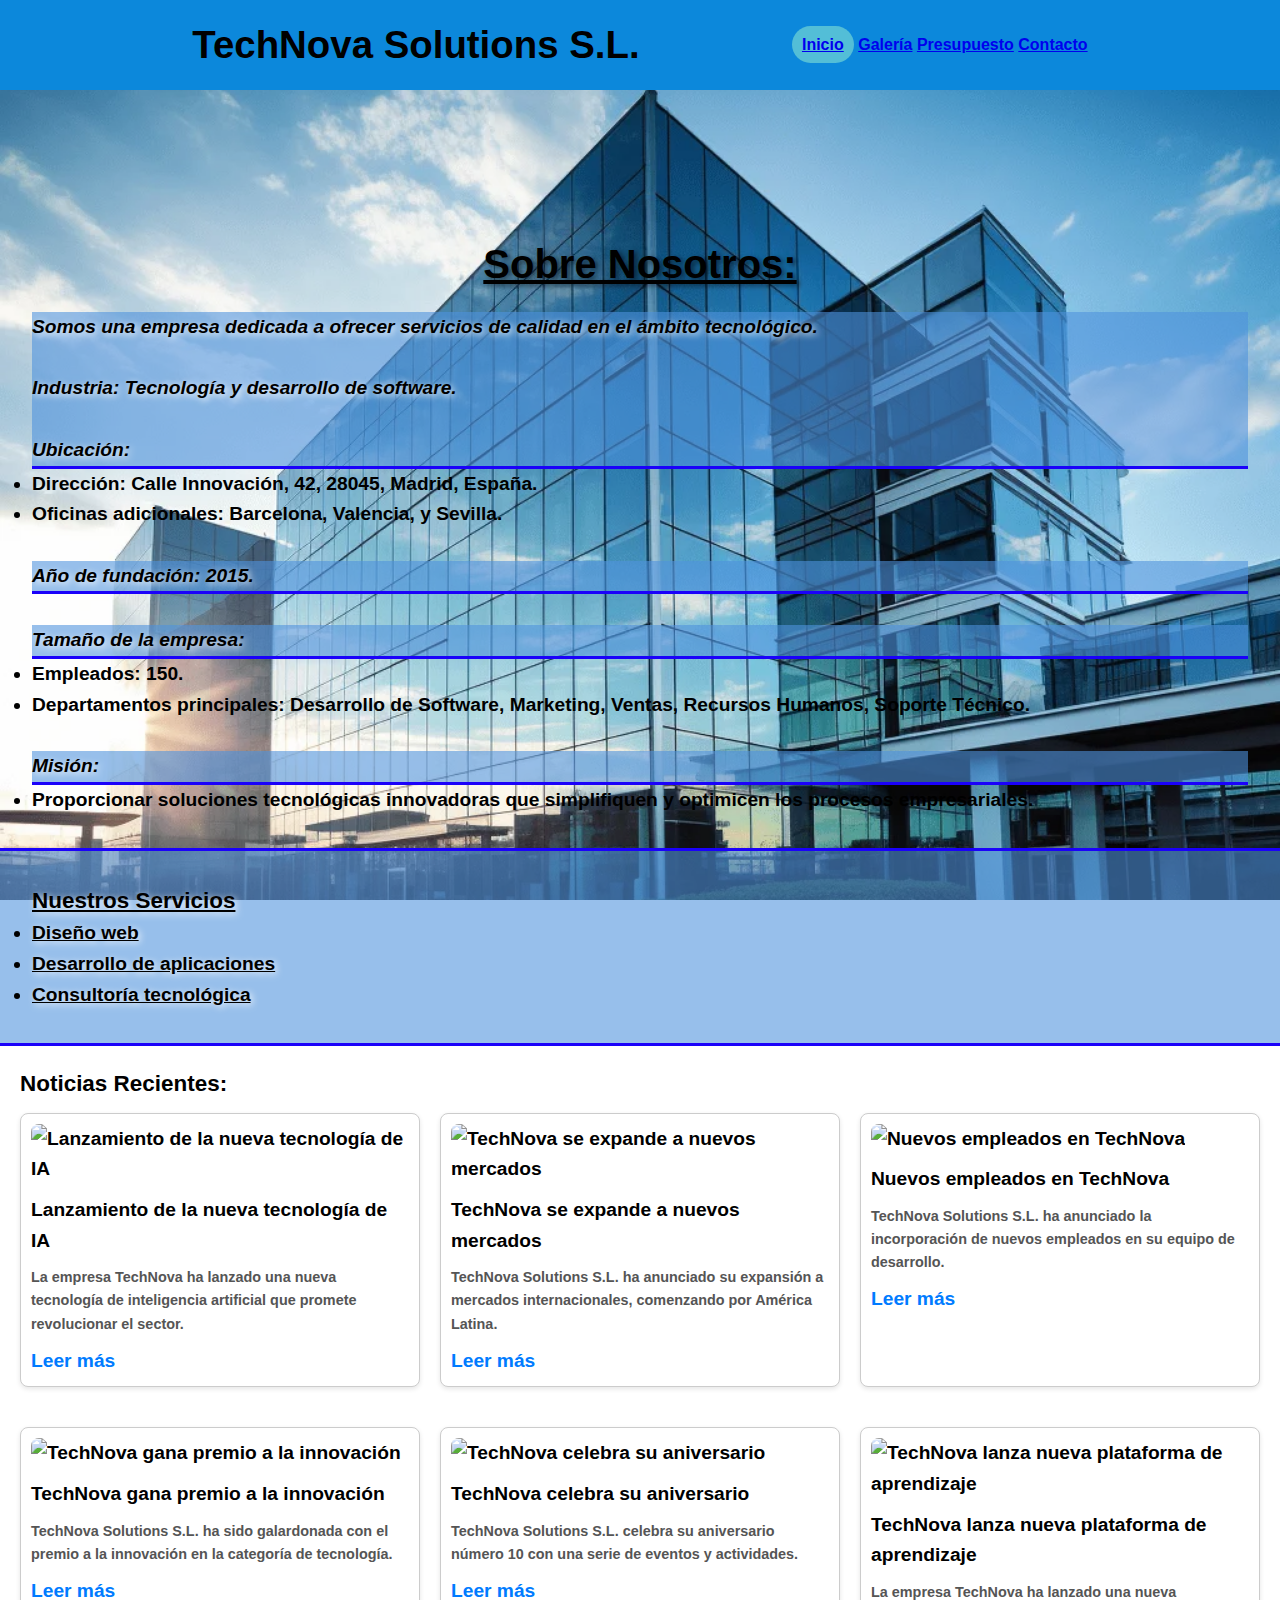
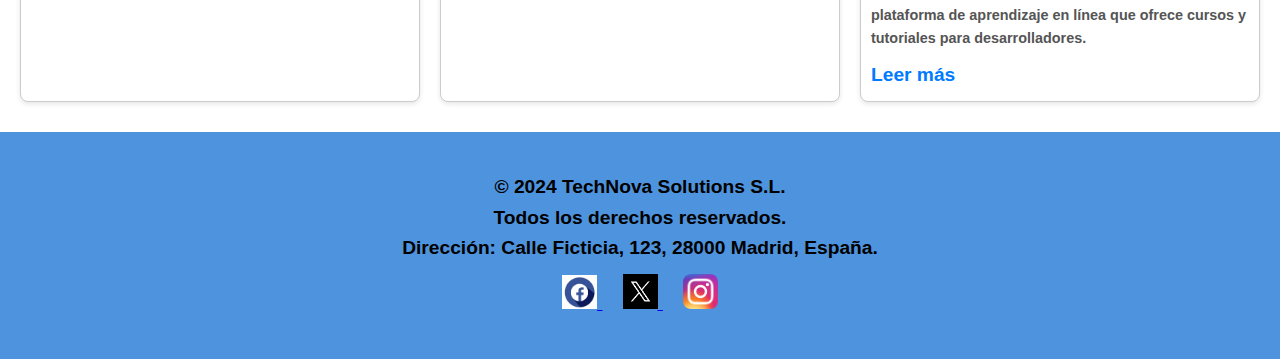
==== index.html @ 1db35dad "cambio 3" ====
<!DOCTYPE html>
    <html lang="es">
    <head>
        <meta charset="UTF-8">
        <meta name="viewport" content="width=device-width, initial-scale=1.0">
        <title>Inicio</title>
        <link rel="stylesheet" href="./css/estilos.css">
        
    </head>
    <body>
        <!-- Encabezado -->
        <header>
            <h1>TechNova Solutions S.L.</h1>
            <nav class="navbar">
                <div class="nav-links">
                    <a href="index.html" class="active">Inicio</a>
                    <a href="views/galeria.html">Galería</a>
                    <a href="views/presupuesto.html">Presupuesto</a>
                    <a href="views/contacto.html">Contacto</a>
                </div>
            </nav>
        </header>
    
        <!-- Sección 1: Presentación -->
        <section class="presentacion">
            <h2 class="titulo2">Sobre Nosotros:</h2>
           
                <div class="descripcion">
                    <p class="titulo1">Somos una empresa dedicada a ofrecer servicios de calidad en el ámbito tecnológico.</p> <br>
                    <p>Industria: Tecnología y desarrollo de software.</p><br>
                    <p>Ubicación:</p> 
                </div>
                <ul>
                    <li>Dirección: Calle Innovación, 42, 28045, Madrid, España. 
                    <li>Oficinas adicionales: Barcelona, Valencia, y Sevilla. 
                </ul><br>
                <div class="descripcion">
                    <p>Año de fundación: 2015.</p>
                </div><br>     
                <div class="descripcion">
                    <p>Tamaño de la empresa:</p>
                </div>
                <ul>
                    <li>Empleados: 150.</li>
                    <li>Departamentos principales: Desarrollo de Software, Marketing, Ventas, Recursos Humanos, Soporte Técnico.</li> 
                </ul><br>                     
                <div class="descripcion">
                    <p>Misión:</p>
                </div>
                    <ul>
                        <li>Proporcionar soluciones tecnológicas innovadoras que simplifiquen y optimicen los procesos empresariales.</li>
                    </ul>
        </section>
    
        <!-- Sección 2: Servicios -->
        <section class="servicios">
            <h3>Nuestros Servicios</h3>
            <ul>
                <li>Diseño web</li>
                <li>Desarrollo de aplicaciones</li>
                <li>Consultoría tecnológica</li>
            </ul>
        </section>
    
        <!-- Sección 3: Noticias (cargadas desde un archivo externo) -->
        <section class="news-section">
            <h3>Noticias Recientes:</h3>
            <div id="news-container">
                <!-- Las noticias se cargarán aquí dinámicamente -->
            </div>
        </section>
    
        <!-- Pie de página -->
        <footer>
            <p>&copy; 2024 TechNova Solutions S.L. <br> Todos los derechos reservados. <br>Dirección: Calle Ficticia, 123, 28000 Madrid, España.</p>
            <div class="social-media">
                <a href="https://www.facebook.com" target="_blank" aria-label="Facebook">
                    <img src="./images/png/Facebook.png" alt="Facebook" />
                </a>
                <a href="https://twitter.com" target="_blank" aria-label="X (Twitter)">
                    <img src="./images/png/X.png" alt="X (Twitter)" />
                </a>
                <a href="https://www.instagram.com" target="_blank" aria-label="Instagram">
                    <img src="./images/png/Instagram_icon.png.webp" alt="Instagram" />
                </a>
            </div>
        </footer>
        <script src="./js/scripts.js"></script>
        
    </body>
    </html>
---- css/estilos.css ----
/*************************************************************************************************************************************************************************
************************************************************************ ESTILOS GENERALES ******************************************************************************
*************************************************************************************************************************************************************************/
* {
    margin: 0;
    padding: 0;
    box-sizing: border-box;
}

body {
    font-family: Arial, sans-serif;
    margin: 0;
    padding: 0;
    line-height: 1.6;
    min-height: 100vh;
    font-weight: bold;
    font-size: 1.2rem;
    color: rgb(0, 0, 0);
    display: flex;
    flex-direction: column;
    justify-content: space-between;
    background-image: url(../images/empresa.jpg);
    background-size: cover;
    background-attachment: fixed;
    
}

header {
    display: flex;
    justify-content: space-evenly;
    align-items: center;
    text-wrap: 1;
    position: fixed;
    width: 100%;
    height: 90px;
    z-index: 1000;
    background-color: #0c88db;
    color: rgb(0, 0, 0);
    text-align: center;
    padding: 40px;
}

.navbar {
    font-size: 1rem;
    font-style: bold;
}

.presentacion {
    padding: 2rem;
    border-bottom: 3px solid #1a01fa;
    margin-top: 100px;
}

.descripcion {
    font-family: 'Lucida Sans', 'Lucida Sans Regular', 'Lucida Grande', 'Lucida Sans Unicode', Geneva, Verdana, sans-serif;
    font-style: italic;
    color: rgb(0, 0, 0);
    text-shadow: 2px 2px 7px rgb(255, 255, 255);
    background: #4e93dd96;
    border-bottom: 3px solid #1a01fa;
}

.servicios {
    background: #4e93dd96;
    font-weight: bold;
    border-bottom: 3px solid #1a01fa;
    color: rgb(0, 0, 0);
    text-shadow: 2px 2px 7px rgb(255, 255, 255);
    text-decoration: underline;

}

.news-section {
    display: flex;
    flex-direction: column;
    gap: 1px;

}

.news-container {
    display: flex;
    flex-direction: column;
    gap: 1px;
    padding: 20px;
    max-width: 700px;
    margin: 20px;
    background-color: #0056b3;
    border-radius: 10px;
}



/*************************************************************************************************************************************************************************
***************************************************************************** GALERÍA DINAMICA ************************************************************************
*************************************************************************************************************************************************************************/
.titulo {
    margin-top: 100px;
    text-align: center;
    font-size: 40px;
    font-weight: bold;
    text-decoration: underline;
    text-shadow: 3px 2px 5px rgb(0, 140, 255);
    color: rgb(0, 0, 0);
}

.app {
    margin-top: 50px;
    margin-left: 800px;
    width: 100%;
    display: grid;
    justify-content: center;
    align-items: center;
    gap: 1em;
}

.card {
    overflow: hidden;
    display: grid;
    grid-template-columns: repeat(3, 1fr);
    gap: 20px;
    padding: 1px;

}

.card-img {
    height: 300px;
    width: 100%;
    cursor: pointer;
    gap: 20px;
}

.window-modal {
    position: fixed;
    top: 0;
    left: 0;
    width: 100%;
    height: 100%;
    background-color: rgba(0, 0, 0, 0.8);
    display: flex;
    justify-content: center;
    align-items: center;
    z-index: 1000;
}

.window-modal.hidden {
    display: none;
}

.modal-content {
    display: flex;
    align-items: center;
    /* Alinea verticalmente los elementos */
}

.window-img {
    max-width: 90%;
    max-height: 90%;
}

.btn {
    color: rgb(2, 240, 248);
    cursor: pointer;
    background: rgb(1, 38, 248);
    padding: 10px;
    border: none;
    border-radius: 5px;
    margin: 0 10px;
    /* Espacio entre los botones y la imagen */
}

.btn:hover {
    background: rgba(0, 0, 0, 0.7);
    /* Cambia el color al pasar el mouse */
}

/*************************************************************************************************************************************************************************
************************************************************************ FORMULARIO/PRESUPUESTO **************************************************************************
*************************************************************************************************************************************************************************/
header nav ul {
    list-style: none;
    padding: 0;
}

header nav ul li {
    display: inline;
    margin: 0 10px;
}

header nav ul li a {
    color: #fff;
    text-decoration: none;
}

section {
    padding: 2rem;
}

form {
    max-width: 600px;
    margin: auto;
}

fieldset {
    margin-bottom: 1rem;
    padding: 1rem;
    border: 1px solid #000000;
    border-radius: 5px;
}

label {
    display: block;
    margin-bottom: 0.5rem;
}

input {
    width: 100%;
    padding: 0.5rem;
    margin-bottom: 1rem;
    border: 1px solid #ccc;
    border-radius: 5px;
    box-sizing: border-box;
}

.error {
    color: rgb(255, 0, 0);
    font-size: 0.9rem;
    margin-top: -0.8rem;
    margin-bottom: 1rem;
}

button {
    display: block;
    width: 100%;
    padding: 0.7rem;
    background: #81e212;
    color: white;
    border: none;
    border-radius: 5px;
    font-size: 1rem;
    cursor: pointer;
}

button:hover {
    background: #0056b3;
}

/*************************************************************************************************************************************************************************
****************************************************************************PRESUPUESTO *********************************************************************************
*************************************************************************************************************************************************************************/
#presupuestoFinal {
    margin-top: 1rem;
    text-align: center;
    font-size: 1.2rem;
    font-weight: bold;
}

fieldset {
    margin-bottom: 1.5rem;
    padding: 1rem;
    border: 1px solid #ccc;
    border-radius: 5px;
}

input[type="number"] {
    width: 100%;
    padding: 0.5rem;
    margin-bottom: 1rem;
    border: 1px solid #ccc;
    border-radius: 5px;
}

input[type="checkbox"] {
    margin-right: 10px;
}

label {
    display: block;
    margin: 0.5rem 0 0.2rem;
}

button {
    padding: 0.7rem;
    background: #007BFF;
    color: white;
    border: none;
    border-radius: 5px;
    font-size: 1rem;
    cursor: pointer;
}

button:disabled {
    background-color: #cccccc;
    cursor: not-allowed;
}

button:hover:not(:disabled) {
    background: #0056b3;
}

.titulo2 {
    text-align: center;
    font-size: 40px;
    margin-bottom: 1rem;
    text-decoration: underline;
    text-shadow: 3px 2px 5px rgba(0, 0, 0, 0.5);
    margin-top: 100px;
}

/*************************************************************************************************************************************************************************
************************************************************************* MÁPA DINAMICO ************************************************************************************
*************************************************************************************************************************************************************************/

#datosContacto {
    margin: 20px;
    background-color: #007bff;
    padding: 20px;
    border-radius: 8px;
    
}

#mapa {
    margin: 20px;
    z-index: 800;
}

/* El contenido principal ocupa todo el espacio restante */
main {
    flex: 1;
}

/*************************************************************************************************************************************************************************
*********************************************************************************** FOOTER *******************************************************************************
*************************************************************************************************************************************************************************/
footer {
    background: #4e93dd;
    color: #fff;
    text-align: center;
    padding: 1rem;
    color: rgb(0, 0, 0);
    text-align: center;
    padding: 40px;
}

.social-media {
    margin-top: 10px;
}

.social-media a {
    margin: 0 10px;
}

.social-media img {
    width: 35px;
    /* Ajusta el tamaño de los iconos */
    height: auto;
    /* Mantiene la proporción de los iconos */
    transition: transform 0.3s;
    /* Efecto de transición al pasar el mouse */
}

.social-media img:hover {
    transform: scale(1.5);
    /* Aumenta el tamaño del icono al pasar el mouse */
}

/*************************************************************************************************************************************************************************
************************************************************************ MEDIA QUERY *************************************************************************************
*************************************************************************************************************************************************************************/
@media (max-width: 768px) {
    footer {
        padding: 15px;
    }
}

@media (max-width: 480px) {
    footer {
        padding: 10px;
        font-size: 14px;
    }
}

/*************************************************************************************************************************************************************************
************************************************************************ LOCALIZACÍON DE LA PÁGINA *************************************************************************
*************************************************************************************************************************************************************************/
.active {
    background-color: rgba(91, 196, 214, 0.897);
    padding: 10px;
    border-radius: 30px;
}

/*************************************************************************************************************************************************************************
************************************************************************ CONTAINER NOTICIAS ******************************************************************************
*************************************************************************************************************************************************************************/
.news-section {
    padding: 20px;
}

#news-container {
    display: grid;
    /* Usar grid para el contenedor de noticias */
    grid-template-columns: repeat(3, 1fr);
    /* Tres columnas de igual tamaño */
    gap: 20px;
    /* Espacio entre las tarjetas de noticias */
}

.news-card {
    background: #fff;
    border: 1px solid #ccc;
    border-radius: 8px;
    padding: 10px;
    margin: 10px 0;
    box-shadow: 0 2px 5px rgba(0, 0, 0, 0.1);
    /* Sombra para dar profundidad */
}

.news-card img {
    width: 100%;
    height: auto;
    border-radius: 8px;
}

.news-card h3 {
    font-size: 1.2rem;
    margin: 10px 0;
}

.news-card p {
    font-size: 0.9rem;
    color: #555;
}

.news-card a {
    display: inline-block;
    margin-top: 10px;
    color: #007bff;
    text-decoration: none;
}

.news-card a:hover {
    text-decoration: underline;
}
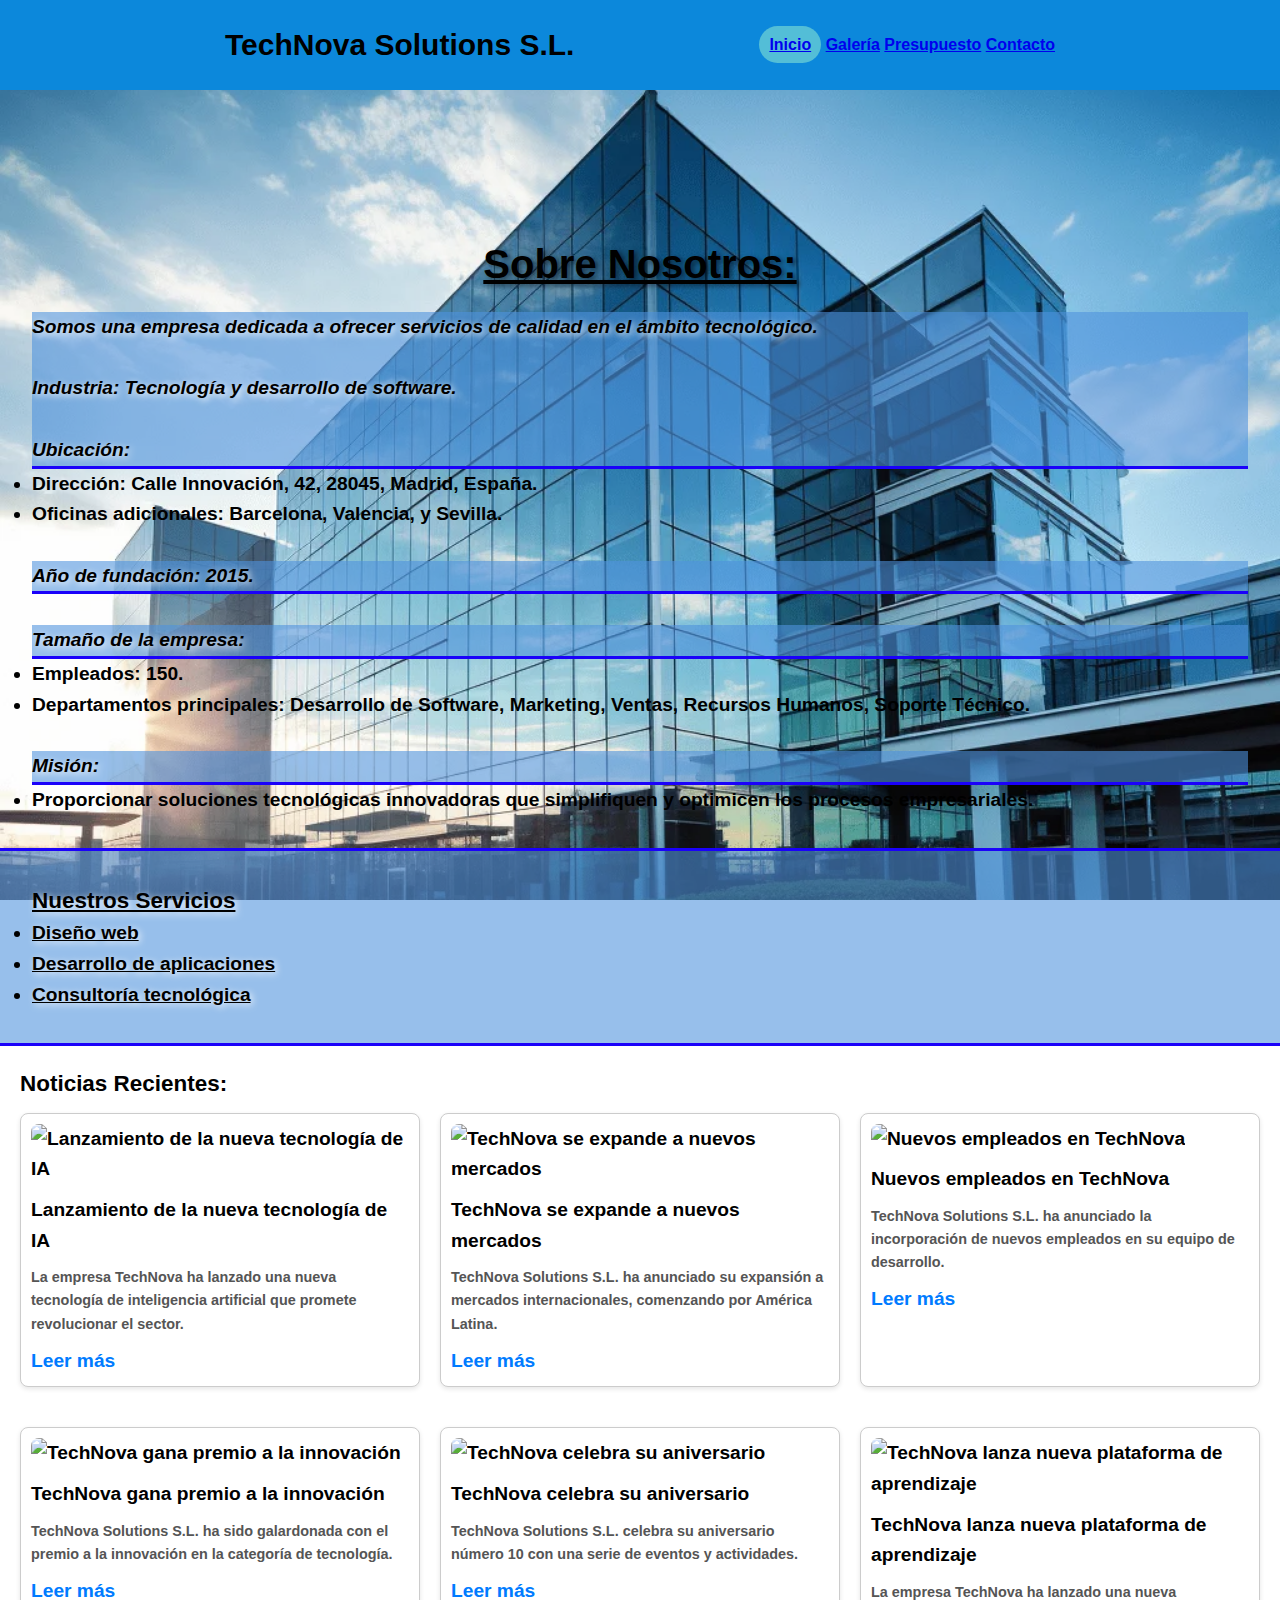
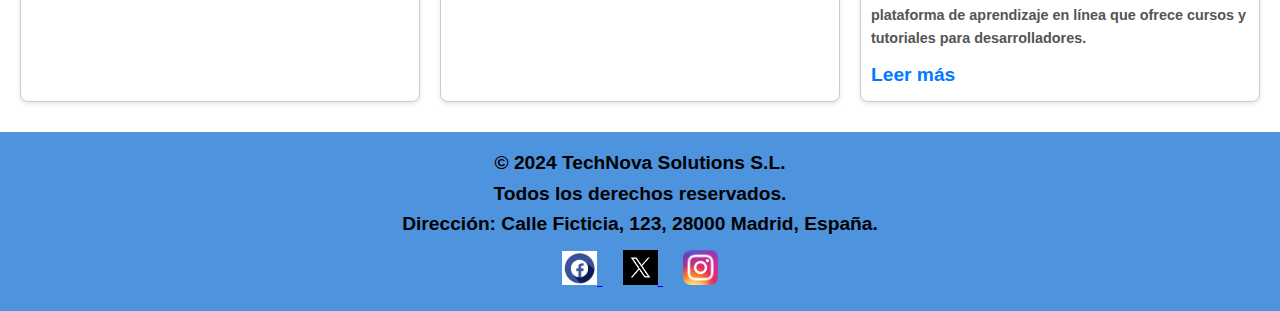
==== commit 2478a552: "cambio" ====
--- a/index.html
+++ b/index.html
@@ -4,6 +4,8 @@
         <meta charset="UTF-8">
         <meta name="viewport" content="width=device-width, initial-scale=1.0">
         <title>Inicio</title>
+        <link rel="stylesheet" href="https://unpkg.com/leaflet/dist/leaflet.css" />
+        <script src="https://unpkg.com/leaflet/dist/leaflet.js"></script>
         <link rel="stylesheet" href="./css/estilos.css">
         
     </head>
@@ -85,7 +87,7 @@
                 </a>
             </div>
         </footer>
-        <script src="./js/scripts.js"></script>
+        <script src="js/scripts.js"></script>
         
     </body>
     </html>
--- a/css/estilos.css
+++ b/css/estilos.css
@@ -5,6 +5,10 @@
     margin: 0;
     padding: 0;
     box-sizing: border-box;
+}
+h1{
+    font-size: 30px;
+    box-sizing:  border-box;
 }
 
 body {
@@ -100,7 +104,7 @@
     font-weight: bold;
     text-decoration: underline;
     text-shadow: 3px 2px 5px rgb(0, 140, 255);
-    color: rgb(0, 0, 0);
+    color: black;
 }
 
 .app {
@@ -332,13 +336,16 @@
 *********************************************************************************** FOOTER *******************************************************************************
 *************************************************************************************************************************************************************************/
 footer {
-    background: #4e93dd;
+    width: 100vw; /* Ajusta el ancho del footer al ancho de la pantalla */
+    margin-left: calc(50% - 50vw); /* Ajusta la posición del footer para que se vea centrado */
+    background-color: #4e93dd;
     color: #fff;
     text-align: center;
     padding: 1rem;
     color: rgb(0, 0, 0);
     text-align: center;
-    padding: 40px;
+    position: relative; /* Agrega esta propiedad para que el footer se posicione correctamente */
+    z-index: 1000; /* Agrega esta propiedad para que el footer se vea encima de otros elementos */
 }
 
 .social-media {
@@ -368,14 +375,7 @@
 *************************************************************************************************************************************************************************/
 @media (max-width: 768px) {
     footer {
-        padding: 15px;
-    }
-}
-
-@media (max-width: 480px) {
-    footer {
-        padding: 10px;
-        font-size: 14px;
+        padding: 0.5rem; /* Ajusta el padding para pantallas más pequeñas */
     }
 }
 
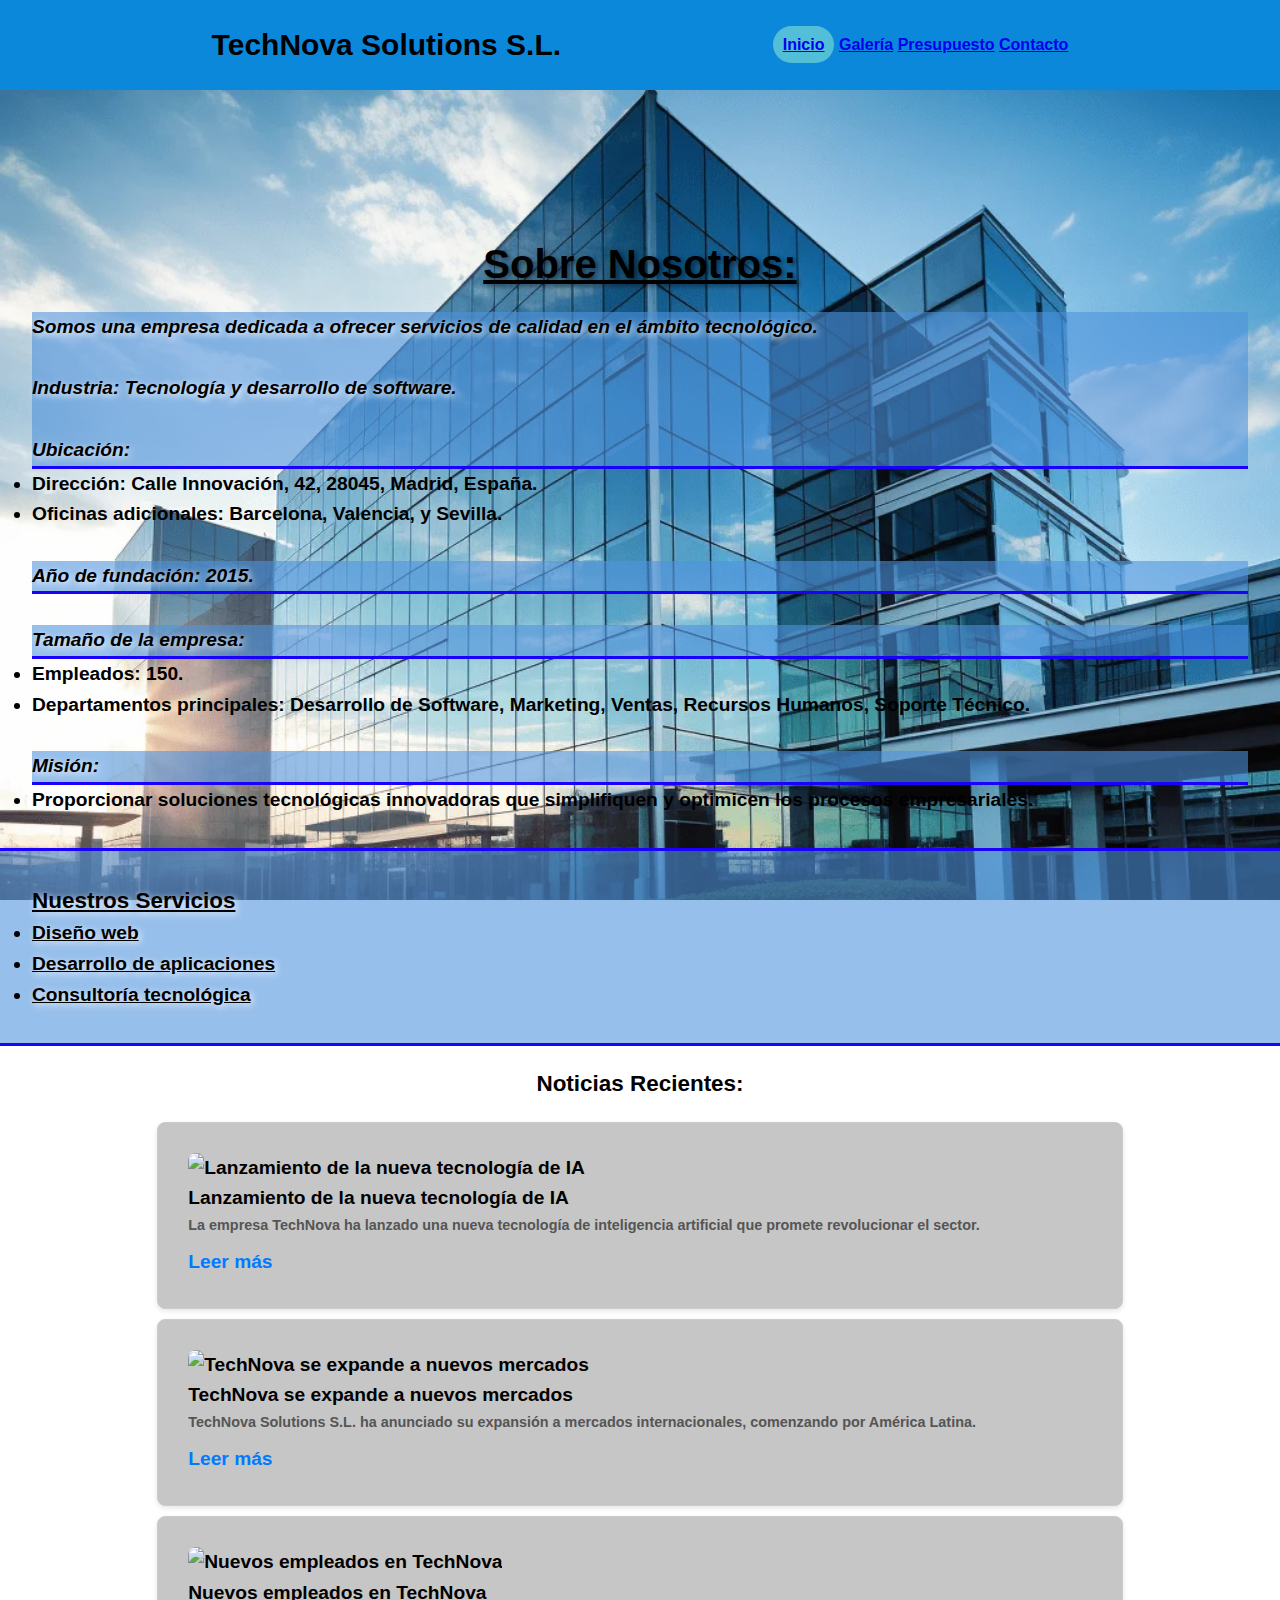
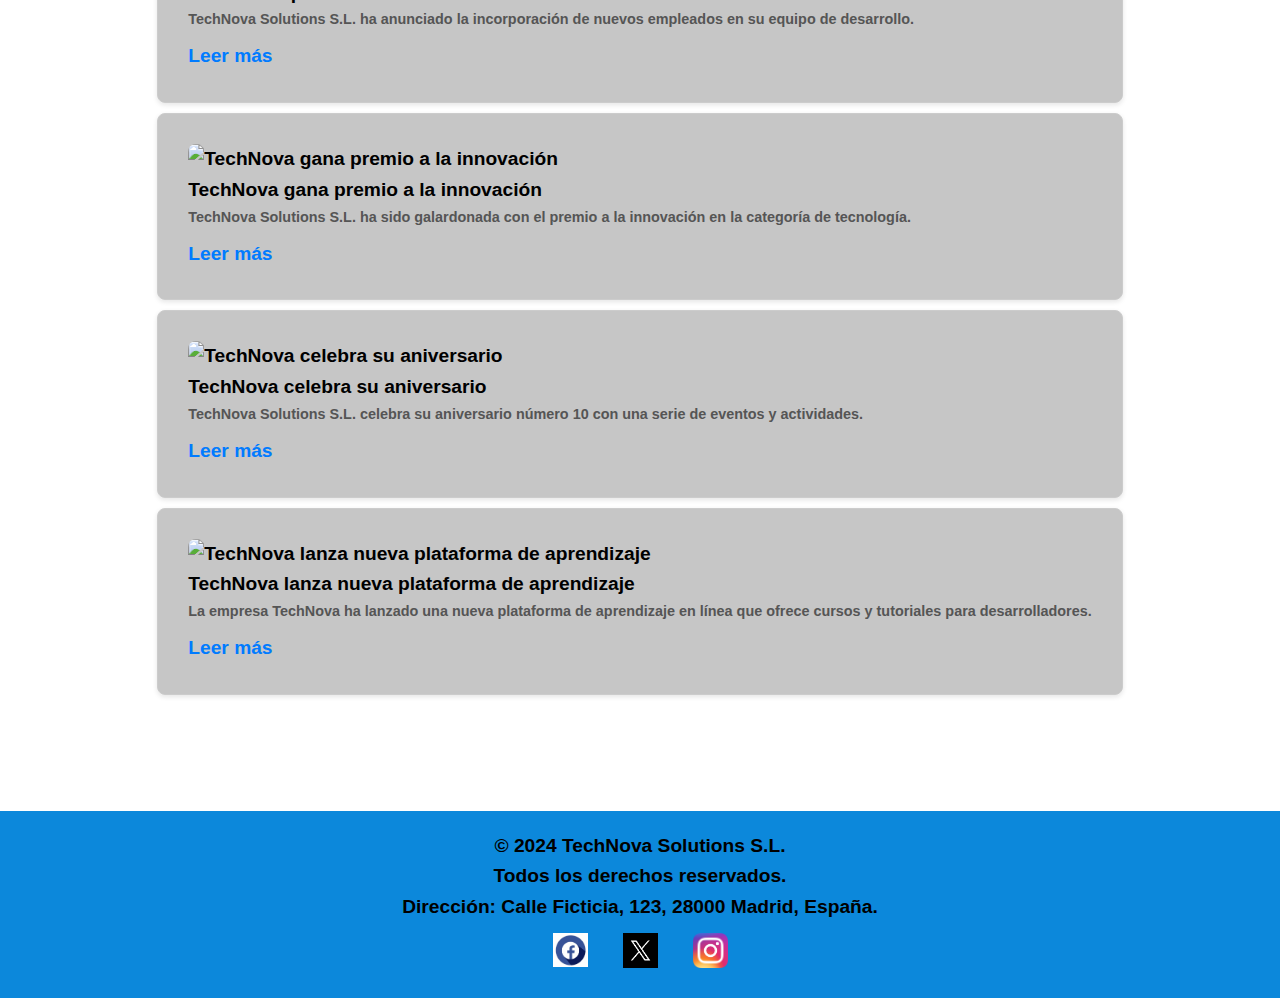
==== commit a2419edc: "Cambio final" ====
--- a/index.html
+++ b/index.html
@@ -25,7 +25,7 @@
     
         <!-- Sección 1: Presentación -->
         <section class="presentacion">
-            <h2 class="titulo2">Sobre Nosotros:</h2>
+            <h2>Sobre Nosotros:</h2>
            
                 <div class="descripcion">
                     <p class="titulo1">Somos una empresa dedicada a ofrecer servicios de calidad en el ámbito tecnológico.</p> <br>
--- a/css/estilos.css
+++ b/css/estilos.css
@@ -8,15 +8,13 @@
 }
 h1{
     font-size: 30px;
-    box-sizing:  border-box;
+    box-sizing: border-box;
 }
 
 body {
     font-family: Arial, sans-serif;
-    margin: 0;
-    padding: 0;
+    width: 100%;
     line-height: 1.6;
-    min-height: 100vh;
     font-weight: bold;
     font-size: 1.2rem;
     color: rgb(0, 0, 0);
@@ -26,7 +24,7 @@
     background-image: url(../images/empresa.jpg);
     background-size: cover;
     background-attachment: fixed;
-    
+    min-height: 100vh;
 }
 
 header {
@@ -41,7 +39,6 @@
     background-color: #0c88db;
     color: rgb(0, 0, 0);
     text-align: center;
-    padding: 40px;
 }
 
 .navbar {
@@ -77,21 +74,18 @@
 .news-section {
     display: flex;
     flex-direction: column;
+    align-items: center;
+    gap: 20px;
+    padding: 20px;
+}
+
+.news-container {
+    display: flex;
     gap: 1px;
-
-}
-
-.news-container {
-    display: flex;
-    flex-direction: column;
-    gap: 1px;
-    padding: 20px;
-    max-width: 700px;
-    margin: 20px;
     background-color: #0056b3;
     border-radius: 10px;
-}
-
+    max-width: 100px;
+}
 
 
 /*************************************************************************************************************************************************************************
@@ -107,32 +101,27 @@
     color: black;
 }
 
-.app {
-    margin-top: 50px;
-    margin-left: 800px;
-    width: 100%;
+.card {
     display: grid;
-    justify-content: center;
-    align-items: center;
-    gap: 1em;
-}
-
-.card {
-    overflow: hidden;
-    display: grid;
-    grid-template-columns: repeat(3, 1fr);
-    gap: 20px;
-    padding: 1px;
-
-}
-
+    grid-template-columns: repeat(3, 1fr); /* 3 columnas por defecto */
+    gap: 20px; /* Espacio entre las imágenes */
+    padding: 20px; /* Espacio interno */
+    max-width: 1200px; /* Ancho máximo del contenedor */
+    margin: 0 auto; /* Centra el contenedor en la página */
+    width: 100%; /* Ocupa el 100% del ancho disponible */
+}
 .card-img {
-    height: 300px;
-    width: 100%;
+    height: auto; /* Altura automática para mantener la proporción */
+    width: 100%; /* Ancho completo del contenedor */
+    max-width: 100%; /* Asegura que las imágenes no se desborden */
     cursor: pointer;
-    gap: 20px;
-}
-
+    border-radius: 8px; /* Bordes redondeados */
+    transition: transform 0.3s ease; /* Efecto de transición al pasar el mouse */
+    object-fit: cover; /* Asegura que la imagen cubra el espacio sin distorsionarse */
+}
+.card-img:hover {
+    transform: scale(1.05); /* Efecto de zoom al pasar el mouse */
+}
 .window-modal {
     position: fixed;
     top: 0;
@@ -141,6 +130,7 @@
     height: 100%;
     background-color: rgba(0, 0, 0, 0.8);
     display: flex;
+    flex-direction: column; /* Cambiar a disposición vertical */
     justify-content: center;
     align-items: center;
     z-index: 1000;
@@ -153,12 +143,15 @@
 .modal-content {
     display: flex;
     align-items: center;
-    /* Alinea verticalmente los elementos */
+    justify-content: space-between; /* Espacio entre los botones y la imagen */
+    width: 90%; /* Ajustar el ancho del contenedor */
+    max-width: 1200px; /* Limitar el ancho máximo */
 }
 
 .window-img {
-    max-width: 90%;
-    max-height: 90%;
+    max-width: 80%;
+    max-height: 80vh; /* Limitar la altura de la imagen */
+    margin: 0 20px; /* Espacio entre la imagen y los botones */
 }
 
 .btn {
@@ -168,32 +161,23 @@
     padding: 10px;
     border: none;
     border-radius: 5px;
-    margin: 0 10px;
-    /* Espacio entre los botones y la imagen */
-}
-
-.btn:hover {
-    background: rgba(0, 0, 0, 0.7);
-    /* Cambia el color al pasar el mouse */
-}
+    font-size: 1rem;
+}
+.close-btn {
+    margin-top: 20px; /* Espacio entre la imagen y el botón Cerrar */
+    max-width: 100%;
+    
+}
+
+.close-btn:hover {
+    background: #cc0000; /* Color rojo oscuro al pasar el mouse */
+}
+
 
 /*************************************************************************************************************************************************************************
 ************************************************************************ FORMULARIO/PRESUPUESTO **************************************************************************
 *************************************************************************************************************************************************************************/
-header nav ul {
-    list-style: none;
-    padding: 0;
-}
-
-header nav ul li {
-    display: inline;
-    margin: 0 10px;
-}
-
-header nav ul li a {
-    color: #fff;
-    text-decoration: none;
-}
+
 
 section {
     padding: 2rem;
@@ -301,7 +285,7 @@
     background: #0056b3;
 }
 
-.titulo2 {
+h2 {
     text-align: center;
     font-size: 40px;
     margin-bottom: 1rem;
@@ -310,6 +294,7 @@
     margin-top: 100px;
 }
 
+
 /*************************************************************************************************************************************************************************
 ************************************************************************* MÁPA DINAMICO ************************************************************************************
 *************************************************************************************************************************************************************************/
@@ -329,27 +314,30 @@
 
 /* El contenido principal ocupa todo el espacio restante */
 main {
-    flex: 1;
+    width: 100%; /* Ocupa el 100% del ancho */
+    display: flex;
+    justify-content: center; /* Centra el contenido horizontalmente */
+    align-items: center; /* Centra el contenido verticalmente */
+    padding: 20px; /* Espacio interno */
 }
 
 /*************************************************************************************************************************************************************************
 *********************************************************************************** FOOTER *******************************************************************************
 *************************************************************************************************************************************************************************/
 footer {
-    width: 100vw; /* Ajusta el ancho del footer al ancho de la pantalla */
-    margin-left: calc(50% - 50vw); /* Ajusta la posición del footer para que se vea centrado */
-    background-color: #4e93dd;
-    color: #fff;
-    text-align: center;
-    padding: 1rem;
-    color: rgb(0, 0, 0);
-    text-align: center;
-    position: relative; /* Agrega esta propiedad para que el footer se posicione correctamente */
-    z-index: 1000; /* Agrega esta propiedad para que el footer se vea encima de otros elementos */
-}
-
+    background-color: #0c88db; /* Color de fondo */
+    color: #000000; /* Color del texto */
+    text-align: center; /* Centrar el texto */
+    padding: 20px; /* Espacio interno */
+    margin-top: 6rem; /* Margen superior */
+    width: 100%; /* Ocupa el 100% del ancho */
+    bottom:  0; /* Posición en la parte inferior */
+}
 .social-media {
-    margin-top: 10px;
+    margin-top: 10px; /* Espacio superior */
+    display: flex;
+    justify-content: center; /* Centrar los iconos horizontalmente */
+    gap: 15px; /* Espacio entre los iconos */
 }
 
 .social-media a {
@@ -357,28 +345,240 @@
 }
 
 .social-media img {
-    width: 35px;
-    /* Ajusta el tamaño de los iconos */
-    height: auto;
-    /* Mantiene la proporción de los iconos */
-    transition: transform 0.3s;
-    /* Efecto de transición al pasar el mouse */
+    width: 35px; /* Tamaño de los iconos */
+    height: auto; /* Mantener la proporción */
+    transition: transform 0.3s; /* Efecto de transición al pasar el mouse */
 }
 
 .social-media img:hover {
-    transform: scale(1.5);
-    /* Aumenta el tamaño del icono al pasar el mouse */
-}
-
+    transform: scale(1.5); /* Efecto de zoom al pasar el mouse */
+}
 /*************************************************************************************************************************************************************************
 ************************************************************************ MEDIA QUERY *************************************************************************************
 *************************************************************************************************************************************************************************/
+/********** Media Queries para el h2 ******/
+/* Media Queries para pantallas más pequeñas---h2*/
+@media (max-width: 1200px) {
+    h2 {
+        font-size: 36px; /* Reducción del tamaño para pantallas grandes pero no enormes */
+    }
+}
+
+@media (max-width: 992px) {
+    h2 {
+        font-size: 32px; /* Reducción para tablets y pantallas medianas */
+    }
+}
+
+@media (max-width: 768px) {
+    h2 {
+        font-size: 28px; /* Reducción para tablets pequeñas y móviles en horizontal */
+    }
+}
+
+@media (max-width: 576px) {
+    h2 {
+        font-size: 24px; /* Reducción para móviles pequeños */
+    }
+}
+
+@media (max-width: 400px) {
+    h2 {
+        font-size: 20px; /* Reducción para móviles muy pequeños */
+    }
+}
+/********************Media Query para el h1*******************/
+/* Media Queries para pantallas más pequeñas */
+@media (max-width: 1200px) {
+    h1 {
+        font-size: 36px; /* Reducción del tamaño para pantallas grandes pero no enormes */
+    }
+}
+
+@media (max-width: 992px) {
+    h1 {
+        font-size: 32px; /* Reducción para tablets y pantallas medianas */
+    }
+}
+
+@media (max-width: 768px) {
+    h1 {
+        font-size: 28px; /* Reducción para tablets pequeñas y móviles en horizontal */
+    }
+}
+
+@media (max-width: 576px) {
+    h1 {
+        font-size: 24px; /* Reducción para móviles pequeños */
+    }
+}
+
+@media (max-width: 400px) {
+    h1 {
+        font-size: 20px; /* Reducción para móviles muy pequeños */
+    }
+}
+/********** Media Queries para el "card-imagenes" ******/
+/* Media Queries para el contenedor */
+@media (max-width: 1200px) {
+    .card {
+        grid-template-columns: repeat(3, 1fr); /* Mantener 3 columnas */
+        max-width: 1000px; /* Reducción del ancho máximo para pantallas grandes */
+    }
+}
+
+@media (max-width: 992px) {
+    .card {
+        grid-template-columns: repeat(2, 1fr); /* 2 columnas para tablets */
+        max-width: 800px; /* Reducción para tablets y pantallas medianas */
+    }
+}
+
+@media (max-width: 768px) {
+    .card {
+        grid-template-columns: repeat(2, 1fr); /* 2 columnas para tablets pequeñas */
+        max-width: 600px; /* Reducción para tablets pequeñas y móviles en horizontal */
+    }
+}
+
+@media (max-width: 576px) {
+    .card {
+        grid-template-columns: repeat(1, 1fr); /* 1 columna para móviles */
+        max-width: 100%; /* Ocupa el 100% del ancho en móviles */
+        padding: 10px; /* Reducción del padding para móviles */
+    }
+}
+
+@media (max-width: 400px) {
+    .card {
+        grid-template-columns: repeat(1, 1fr); /* 1 columna para móviles muy pequeños */
+        max-width: 100%; /* Ocupa el 100% del ancho en móviles muy pequeños */
+        padding: 5px; /* Reducción del padding para móviles muy pequeños */
+    }
+}
+/* Media Query para pantallas de 2560x1630px */
+@media (min-width: 2560px) and (min-height: 1630px) {
+    .card {
+        max-width: 1200px; /* Mantener el mismo ancho máximo */
+    }
+}
+/********* Media Queries para el modal ********/
+@media (max-width: 1200px) {
+    .window-img {
+        max-width: 80%;
+        max-height: 80%;
+    }
+}
+
+@media (max-width: 992px) {
+    .window-img {
+        max-width: 70%;
+        max-height: 70%;
+    }
+}
+
+@media (max-width: 768px) {
+    .window-img {
+        max-width: 60%;
+        max-height: 60%;
+    }
+}
+
+@media (max-width: 576px) {
+    .window-img {
+        max-width: 90%;
+        max-height: 90%;
+    }
+}
+/**********Media query para card-img***********/
+/* Media Queries para pantallas más pequeñas */
+@media (max-width: 1200px) {
+    .card-img {
+        max-width: 400px; /* Reducción del tamaño para pantallas grandes */
+    }
+}
+
+@media (max-width: 992px) {
+    .card-img {
+        max-width: 300px; /* Reducción para tablets y pantallas medianas */
+    }
+}
+
+@media (max-width: 768px) {
+    .card-img {
+        max-width: 250px; /* Reducción para tablets pequeñas y móviles en horizontal */
+    }
+}
+
+@media (max-width: 576px) {
+    .card-img {
+        max-width: 200px; /* Reducción para móviles pequeños */
+    }
+}
+
+@media (max-width: 400px) {
+    .card-img {
+        max-width: 150px; /* Reducción para móviles muy pequeños */
+    }
+}
+/**********Media query para el footer***********/
+/* Media Queries para pantallas grandes (≥1200px) */
+@media (max-width: 1200px) {
+    footer {
+        padding: 15px; /* Reducción del padding */
+    }
+
+    .social-media img {
+        width: 30px; /* Reducción del tamaño de los iconos */
+    }
+}
+
+/* Media Queries para tablets (992px - 1200px) */
+@media (max-width: 992px) {
+    footer {
+        padding: 12px; /* Reducción del padding */
+    }
+
+    .social-media img {
+        width: 28px; /* Reducción del tamaño de los iconos */
+    }
+}
+
+/* Media Queries para tablets pequeñas (768px - 992px) */
 @media (max-width: 768px) {
     footer {
-        padding: 0.5rem; /* Ajusta el padding para pantallas más pequeñas */
-    }
-}
-
+        padding: 10px; /* Reducción del padding */
+        font-size: 0.9rem; /* Reducción del tamaño de la fuente */
+    }
+
+    .social-media img {
+        width: 25px; /* Reducción del tamaño de los iconos */
+    }
+}
+
+/* Media Queries para móviles (576px - 768px) */
+@media (max-width: 576px) {
+    footer {
+        padding: 8px; /* Reducción del padding */
+        font-size: 0.8rem; /* Reducción del tamaño de la fuente */
+    }
+
+    .social-media img {
+        width: 22px; /* Reducción del tamaño de los iconos */
+    }
+}
+
+/* Media Queries para móviles muy pequeños (<576px) */
+@media (max-width: 400px) {
+    footer {
+        padding: 5px; /* Reducción del padding */
+        font-size: 0.7rem; /* Reducción del tamaño de la fuente */
+    }
+
+    .social-media img {
+        width: 20px; /* Reducción del tamaño de los iconos */
+    }
+}
 /*************************************************************************************************************************************************************************
 ************************************************************************ LOCALIZACÍON DE LA PÁGINA *************************************************************************
 *************************************************************************************************************************************************************************/
@@ -396,33 +596,36 @@
 }
 
 #news-container {
-    display: grid;
+    display: flex;
+    flex-direction: column;
     /* Usar grid para el contenedor de noticias */
     grid-template-columns: repeat(3, 1fr);
     /* Tres columnas de igual tamaño */
-    gap: 20px;
+    gap: 10px;
     /* Espacio entre las tarjetas de noticias */
 }
 
 .news-card {
-    background: #fff;
+    background: #80808073;
     border: 1px solid #ccc;
     border-radius: 8px;
-    padding: 10px;
-    margin: 10px 0;
+    display: block;
+    gap: 50px;
+    padding: 30px;
+   
     box-shadow: 0 2px 5px rgba(0, 0, 0, 0.1);
     /* Sombra para dar profundidad */
 }
 
 .news-card img {
-    width: 100%;
+    width: 10rem;
     height: auto;
     border-radius: 8px;
 }
 
 .news-card h3 {
     font-size: 1.2rem;
-    margin: 10px 0;
+   
 }
 
 .news-card p {
